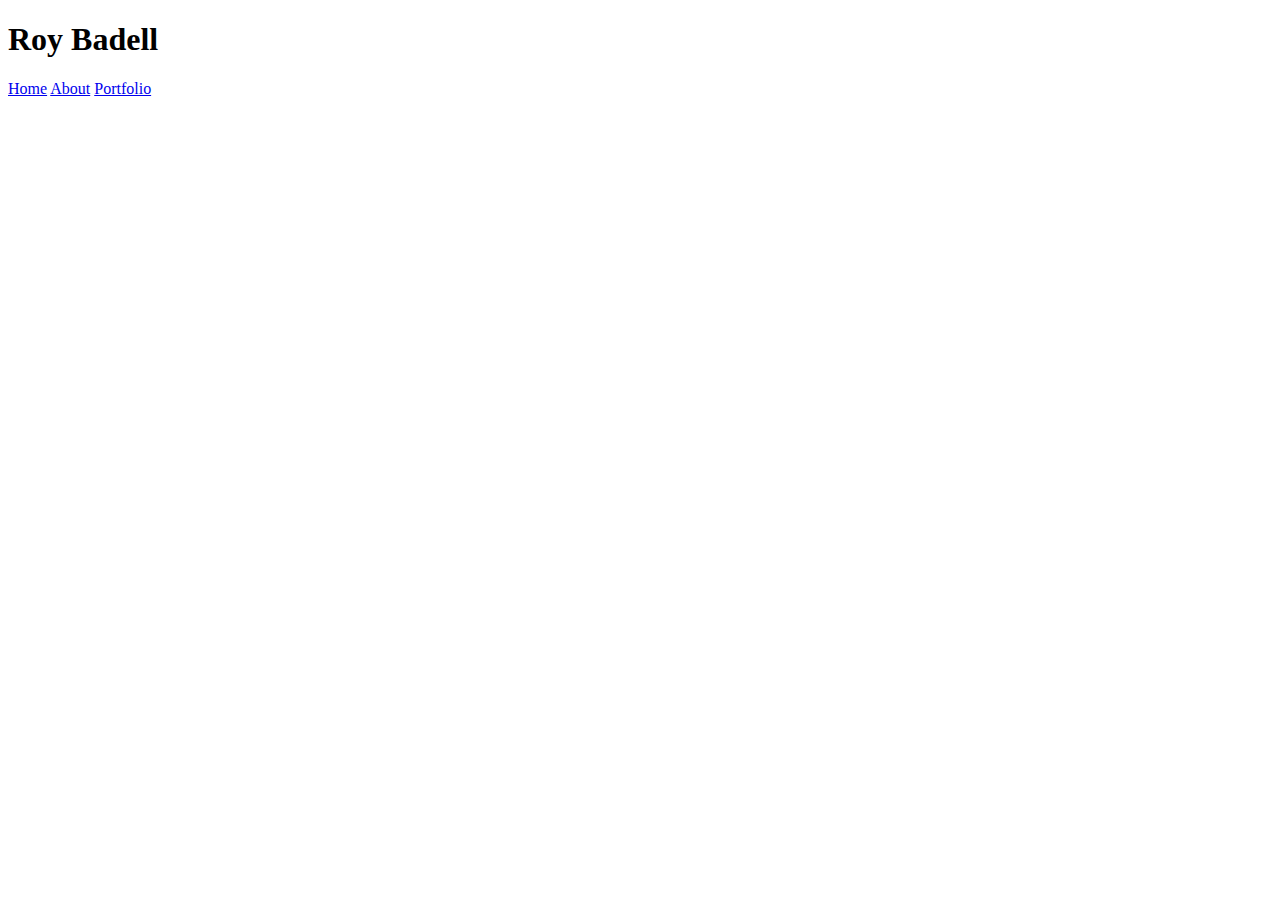
==== index.html @ a6b34054 "first commit, attempting to make a baseline as a start for a main branch" ====
<!DOCTYPE html>
<html lang="en">
  <head>
    <meta charset="UTF-8" />
    <meta name="viewport" content="width=device-width, initial-scale=1.0" />
    <title>Roy Badell's Personal Website</title>
  </head>
  <body>
    <nav>
      <div id="logo">
        <h1>Roy Badell</h1>
      </div>
      <div id="links">
        <a class="active" href="/">Home</a>
        <a href="/about">About</a>
        <a href="/portfolio">Portfolio</a>
      </div>
    </nav>
  </body>
</html>
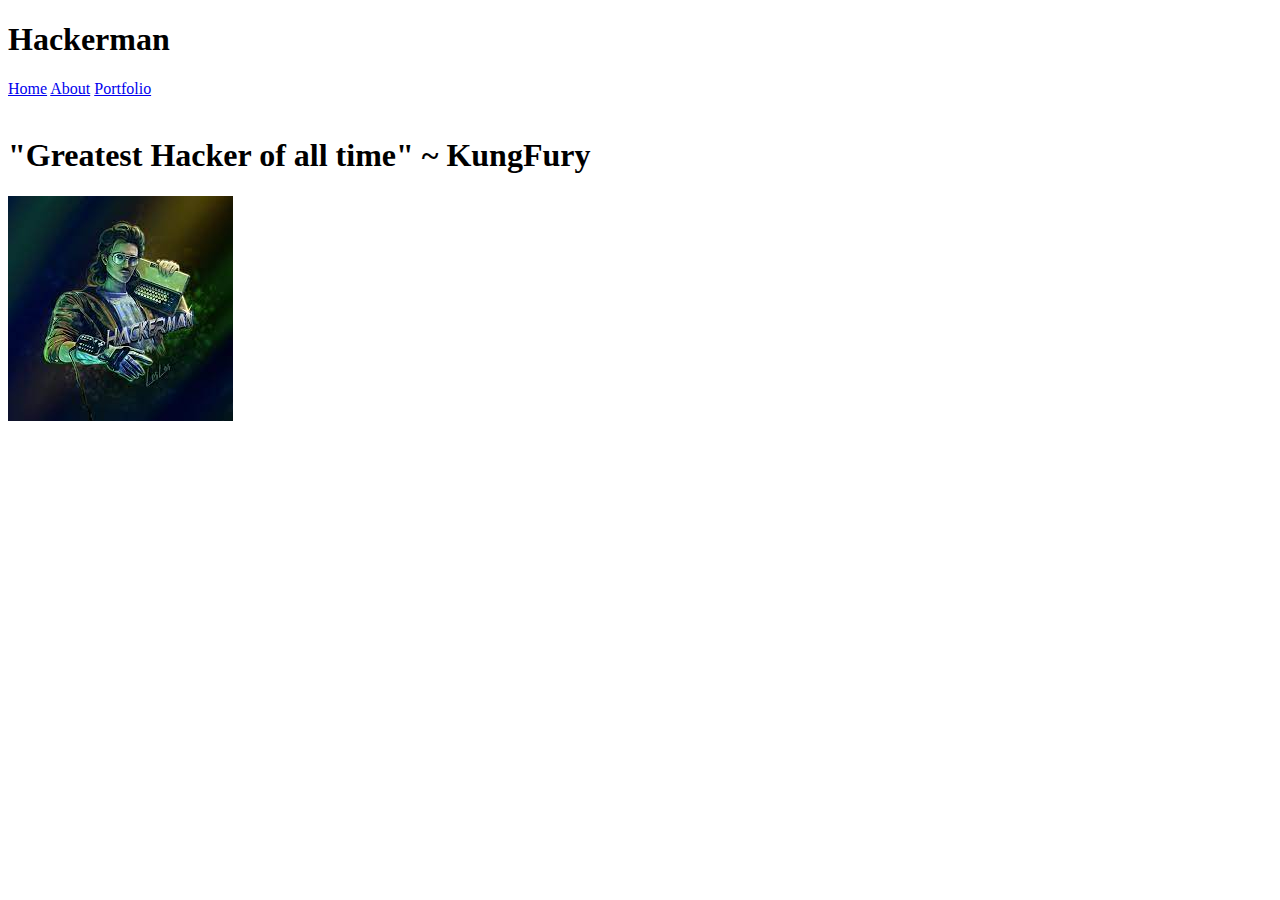
==== commit 8c4f7277: "css and js added. text and images aded. links work" ====
--- a/index.html
+++ b/index.html
@@ -3,18 +3,34 @@
   <head>
     <meta charset="UTF-8" />
     <meta name="viewport" content="width=device-width, initial-scale=1.0" />
-    <title>Roy Badell's Personal Website</title>
+    <link
+      rel="stylesheet"
+      href="/rwb-personalWebsite-block9-fsacademy/style.css"
+    />
+    <script type="text/javascript" src="javascript.js"></script>
+    <title>Hackermans Personal Website</title>
   </head>
   <body>
-    <nav>
-      <div id="logo">
-        <h1>Roy Badell</h1>
+    <nav class="navbar">
+      <div>
+        <h1>Hackerman</h1>
       </div>
-      <div id="links">
-        <a class="active" href="/">Home</a>
-        <a href="/about">About</a>
-        <a href="/portfolio">Portfolio</a>
+      <div class="links">
+        <a href="/rwb-personalWebsite-block9-fsacademy/index.html">Home</a>
+        <a href="/rwb-personalWebsite-block9-fsacademy/about.html">About</a>
+        <a href="/rwb-personalWebsite-block9-fsacademy/portfolio.html"
+          >Portfolio</a
+        >
       </div>
     </nav>
+    <br />
+  </body>
+  <h1 class="pagetext">"Greatest Hacker of all time" ~ KungFury</h1>
+  <body>
+    <img
+      class="photo"
+      src="[data-uri]"
+      alt="hackerman pro pic"
+    />
   </body>
 </html>
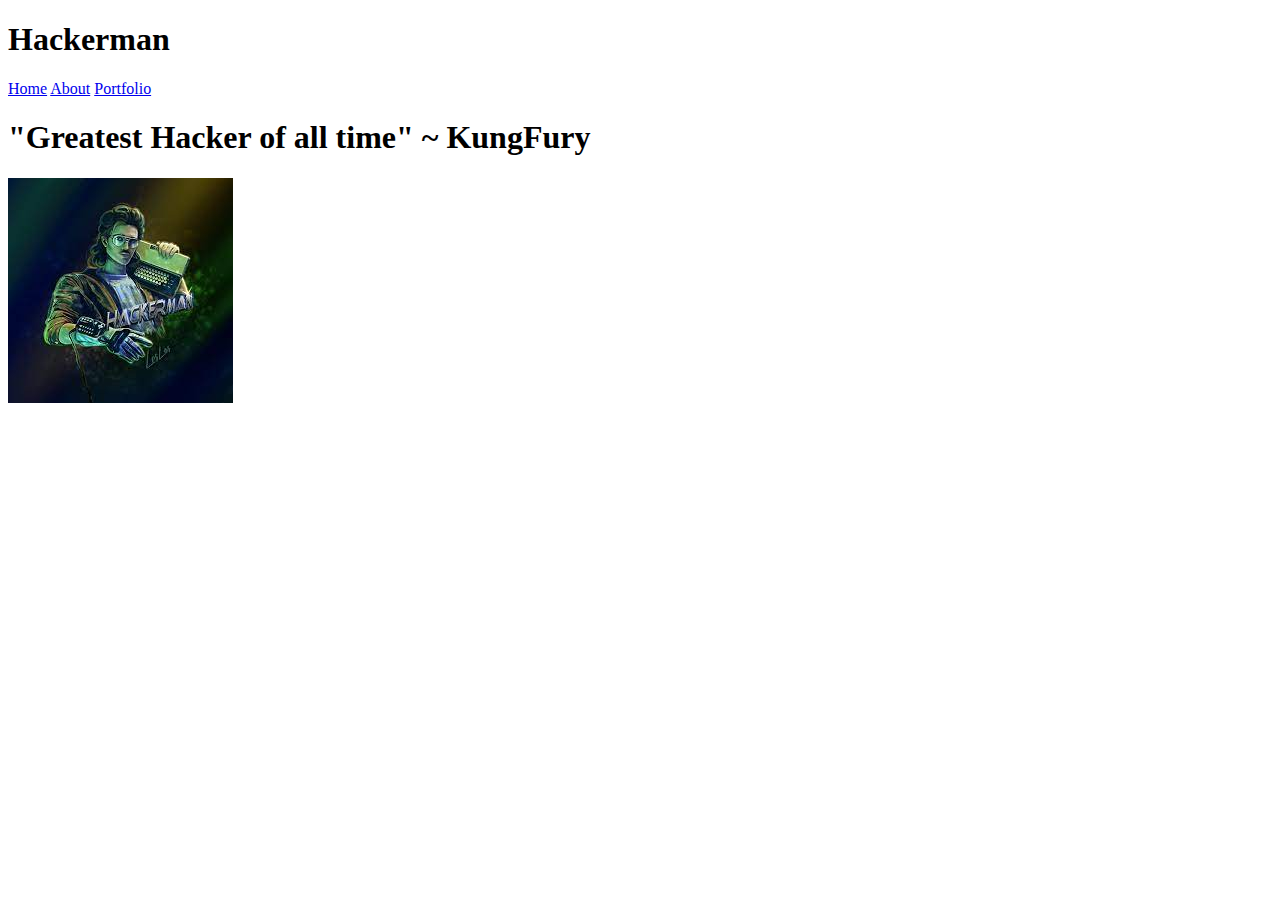
==== commit 05ab38aa: "added comments and removed old breaks" ====
--- a/index.html
+++ b/index.html
@@ -23,10 +23,10 @@
         >
       </div>
     </nav>
-    <br />
   </body>
   <h1 class="pagetext">"Greatest Hacker of all time" ~ KungFury</h1>
   <body>
+    <!--The following image link became very large once I saved for the first time after adding it. I cant figure out how to make it small and "Show Less" again.-->
     <img
       class="photo"
       src="[data-uri]"
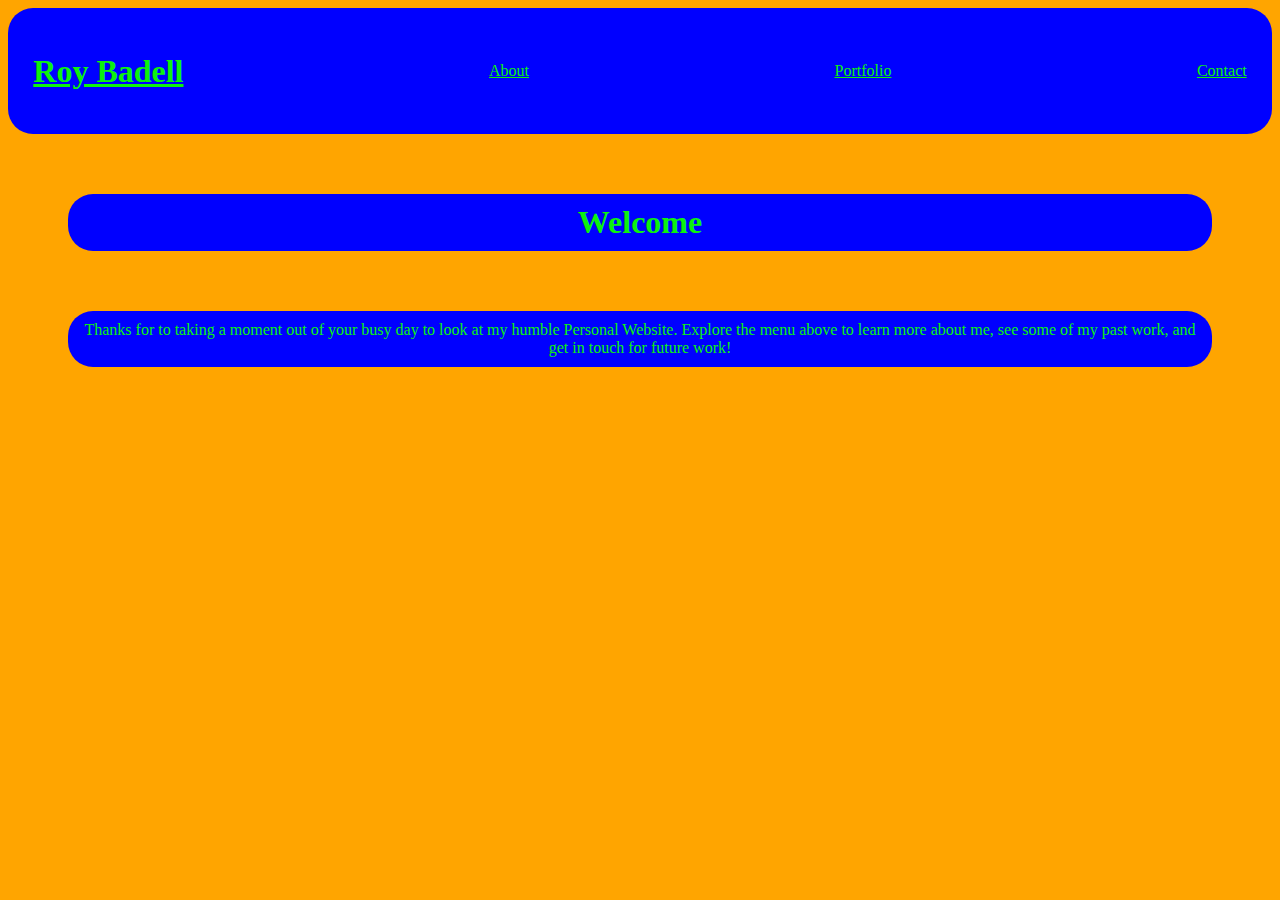
==== commit b166a6c2: "pwebsite p2. personalized, updated, improved." ====
--- a/index.html
+++ b/index.html
@@ -1,36 +1,31 @@
 <!DOCTYPE html>
 <html lang="en">
   <head>
+    <link rel="stylesheet" href="style.css" />
     <meta charset="UTF-8" />
     <meta name="viewport" content="width=device-width, initial-scale=1.0" />
-    <link
-      rel="stylesheet"
-      href="/rwb-personalWebsite-block9-fsacademy/style.css"
-    />
-    <script type="text/javascript" src="javascript.js"></script>
-    <title>Hackermans Personal Website</title>
+    <!--In addition to the normal use of comments, I will also be using comments in this project to identify where I attempt to meet a givien requirement. 
+  hopefully this will aid in the grading process. The first requirement will be evident upon submission via the relevant github link.-->
+    <title>Roy Badell Personal Website</title>
   </head>
   <body>
     <nav class="navbar">
       <div>
-        <h1>Hackerman</h1>
+        <!--My "Home" button is my name.-->
+        <h1>
+          <a href="index.html" id="i">Roy Badell</a>
+        </h1>
       </div>
-      <div class="links">
-        <a href="/rwb-personalWebsite-block9-fsacademy/index.html">Home</a>
-        <a href="/rwb-personalWebsite-block9-fsacademy/about.html">About</a>
-        <a href="/rwb-personalWebsite-block9-fsacademy/portfolio.html"
-          >Portfolio</a
-        >
-      </div>
+      <div><a href="about.html" id="a">About</a></div>
+      <div><a href="portfolio.html" id="b">Portfolio</a></div>
+      <div><a href="contact.html" id="c">Contact</a></div>
     </nav>
   </body>
-  <h1 class="pagetext">"Greatest Hacker of all time" ~ KungFury</h1>
-  <body>
-    <!--The following image link became very large once I saved for the first time after adding it. I cant figure out how to make it small and "Show Less" again.-->
-    <img
-      class="photo"
-      src="[data-uri]"
-      alt="hackerman pro pic"
-    />
-  </body>
+  <h1 class="pagetext">Welcome</h1>
+  <p class="pagetext">
+    Thanks for to taking a moment out of your busy day to look at my humble
+    Personal Website. Explore the menu above to learn more about me, see some of
+    my past work, and get in touch for future work!
+  </p>
+  <body></body>
 </html>
--- a/style.css
+++ b/style.css
@@ -0,0 +1,176 @@
+/*I tried to work in the order of what I want to have loaded first and keep things generally in the same grouping.*/
+/*Main styling section*/
+html {
+  background-color: orange;
+}
+
+.pagetext {
+  text-align: center;
+  color: rgb(13, 242, 13);
+  background-color: blue;
+  padding: 10px;
+  margin: 60px;
+  border-radius: 25px;
+}
+/* Advanced CSS Selectors used, media queries */
+/*I still dont feel very confident using media queries, so I opted for a relatively small change for phone users to 
+be able to see the menu more easily */
+@media screen and (max-width: 480px) {
+  .navbar {
+    flex-direction: column;
+  }
+}
+
+/*navigation menu styling section*/
+/*Various Kinds of CSS units used, including proportional units. CSS Flex used*/
+.navbar {
+  border-radius: 25px;
+  color: green;
+  background-color: blue;
+  align-items: center;
+  left: 0;
+  right: 0;
+  height: 20mm;
+  padding: 2%;
+  display: flex;
+  justify-content: space-between;
+}
+
+#i,
+#a,
+#b,
+#c {
+  color: rgb(13, 242, 13);
+}
+
+/*the buttons section for the portfolio page*/
+
+.Btn {
+  display: flex;
+  flex-direction: column;
+  align-items: center;
+}
+
+#goodBtn {
+  height: 40px;
+  width: 50mm;
+  border-width: 10px;
+  margin: 40px;
+  transition: width 4s, height, 4s;
+}
+/* Advanced CSS rules used: transitions */
+#goodBtn:hover {
+  height: 80px;
+  width: 100mm;
+  background-color: rgb(255, 5, 5);
+  font-style: italic;
+  font-size: larger;
+}
+
+#cringeBtn {
+  height: 40px;
+  width: 50mm;
+  border-width: 10px;
+  margin: 40px;
+}
+
+#lookMe {
+  width: 250px;
+  height: 250px;
+  margin: 20px;
+  border-width: 20px;
+  border-style: solid;
+  border-color: rgb(13, 242, 13);
+  border-radius: 5%;
+  float: right;
+}
+
+#boutMe {
+  color: rgb(13, 242, 13);
+  background-color: blue;
+  padding: 10px;
+  border-radius: 25px;
+}
+
+#floppyDiscPhoto {
+  display: block;
+  margin-left: auto;
+  margin-right: auto;
+}
+
+/*Section expirementing with z-index and sticky positioning and building on shape and color skills learned in the previous assignment.*/
+
+.funShapes {
+  display: flex;
+  flex-wrap: wrap;
+  justify-content: space-evenly;
+  width: 100%;
+  height: 24in;
+}
+
+#abs1 {
+  position: absolute;
+  background-color: rgba(37, 136, 156, 0.506);
+  border-radius: 50%;
+  width: 400px;
+  height: 500px;
+  z-index: 1;
+}
+
+#abs2 {
+  position: absolute;
+  top: 1500px;
+  left: 100px;
+  background-color: rgba(156, 37, 37, 0.287);
+  border-radius: 50%;
+  width: 600px;
+  height: 900px;
+  z-index: -1;
+}
+
+#t1 {
+  position: sticky;
+  top: 600px;
+  z-index: -2;
+  background-color: yellow;
+  border-radius: 50%;
+  width: 30px;
+  height: 30px;
+}
+#c1 {
+  position: sticky;
+  top: 75px;
+  z-index: 2;
+  width: 0;
+  height: 0;
+  border-top: 60px solid transparent;
+  border-bottom: 60px solid transparent;
+
+  border-left: 100px solid red;
+}
+#s1 {
+  position: sticky;
+  top: 300px;
+  z-index: -2;
+  background-color: rgb(53, 0, 244);
+  width: 80px;
+  height: 80px;
+}
+#s2 {
+  position: sticky;
+  top: 375px;
+  z-index: 4;
+  background-color: rgb(243, 10, 177);
+  border-radius: 50%;
+  width: 200px;
+  height: 200px;
+}
+#s3 {
+  position: sticky;
+  top: 200px;
+  z-index: 5;
+  background-color: rgb(51, 243, 18);
+  border-radius: 40%;
+  width: 100px;
+  height: 100px;
+}
